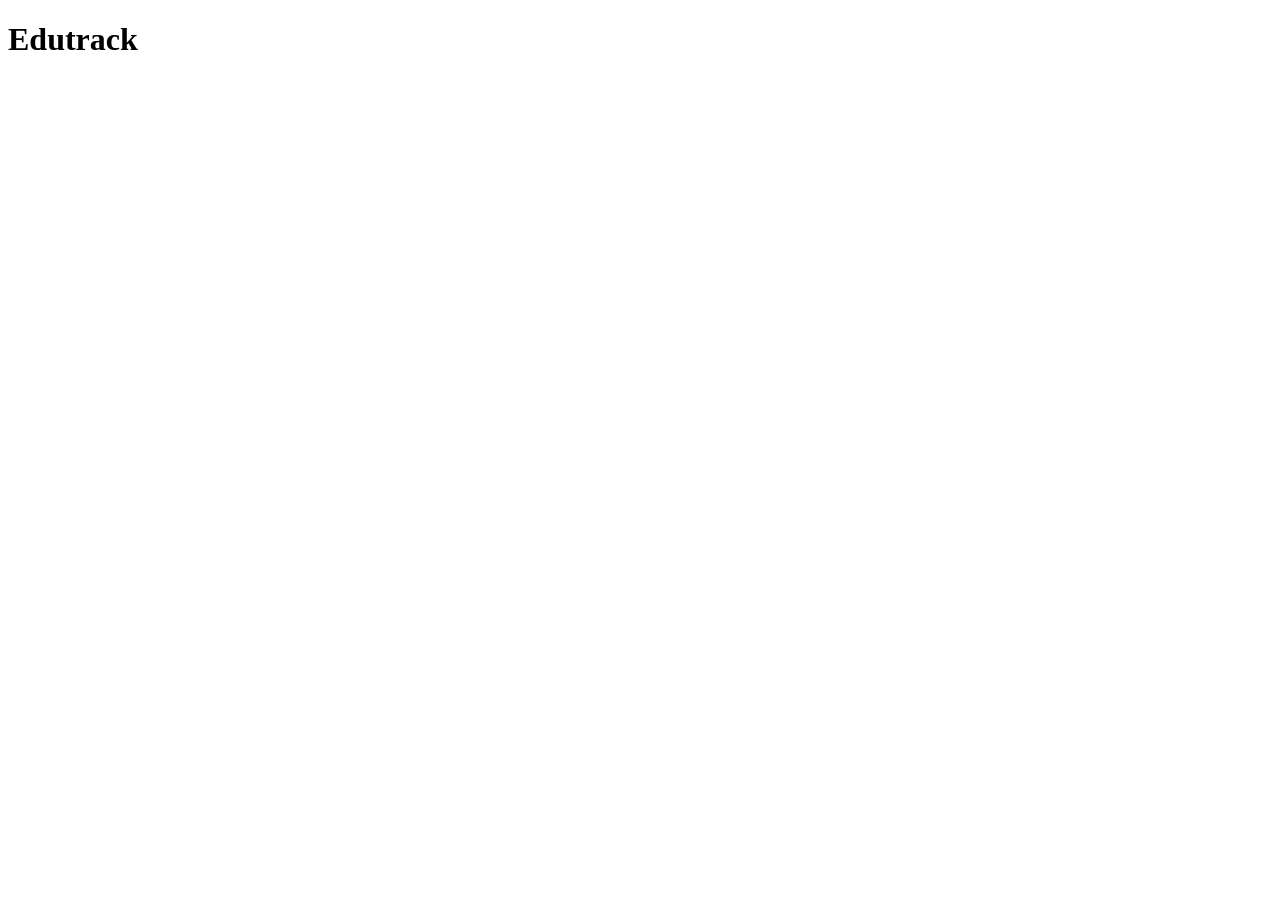
==== edutrack.html @ 7b4ff22c "Edutrach project First Commit" ====
<!DOCTYPE html>
<html lang="en">
<head>
    <meta charset="UTF-8">
    <meta name="viewport" content="width=device-width, initial-scale=1.0">
    <title>Edutrack</title>
</head>
<body>
    <h1>Edutrack</h1>
</body>
</html>
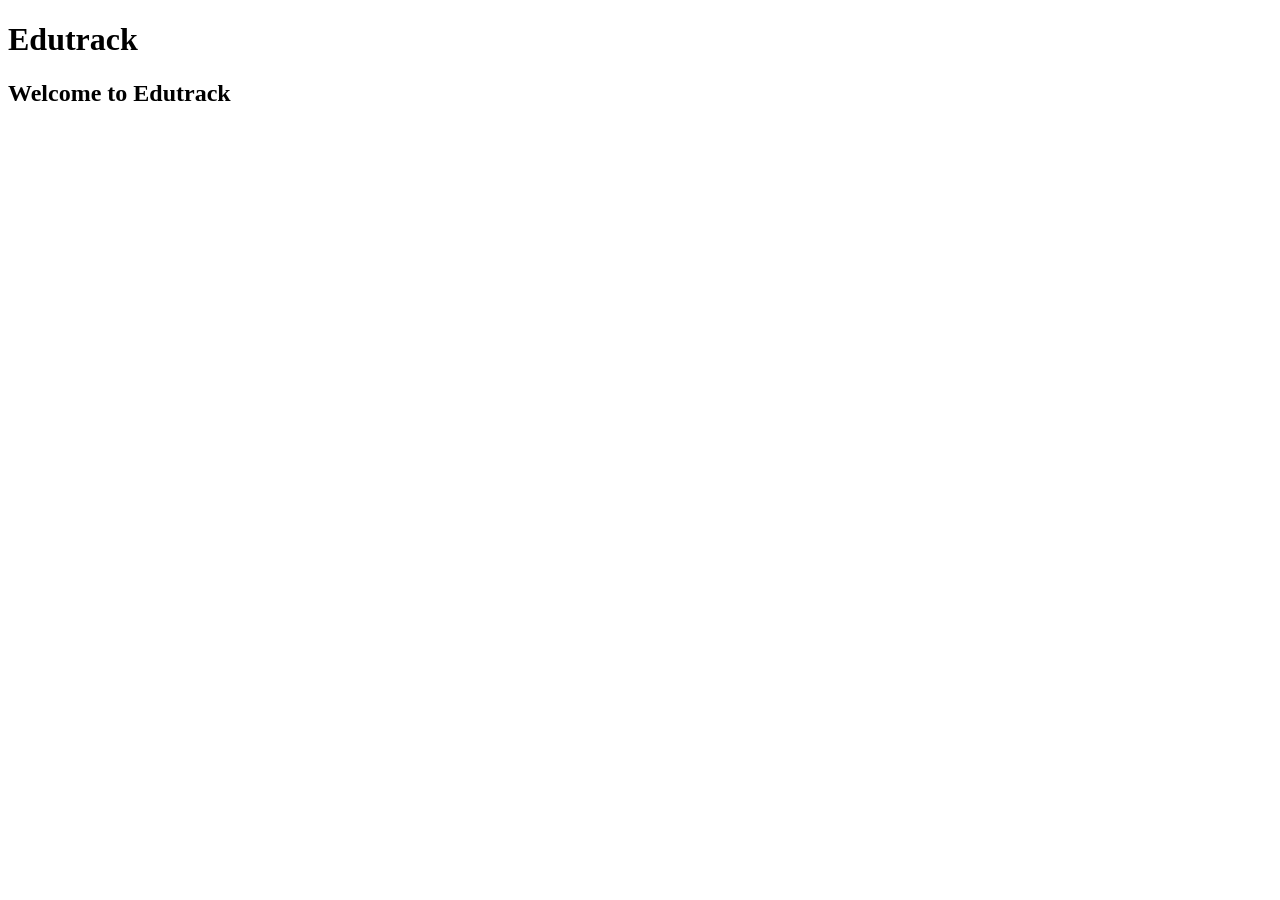
==== commit 269f6f27: "Welcome Message" ====
--- a/edutrack.html
+++ b/edutrack.html
@@ -7,5 +7,6 @@
 </head>
 <body>
     <h1>Edutrack</h1>
+    <h2>Welcome to Edutrack</h2>
 </body>
 </html>
